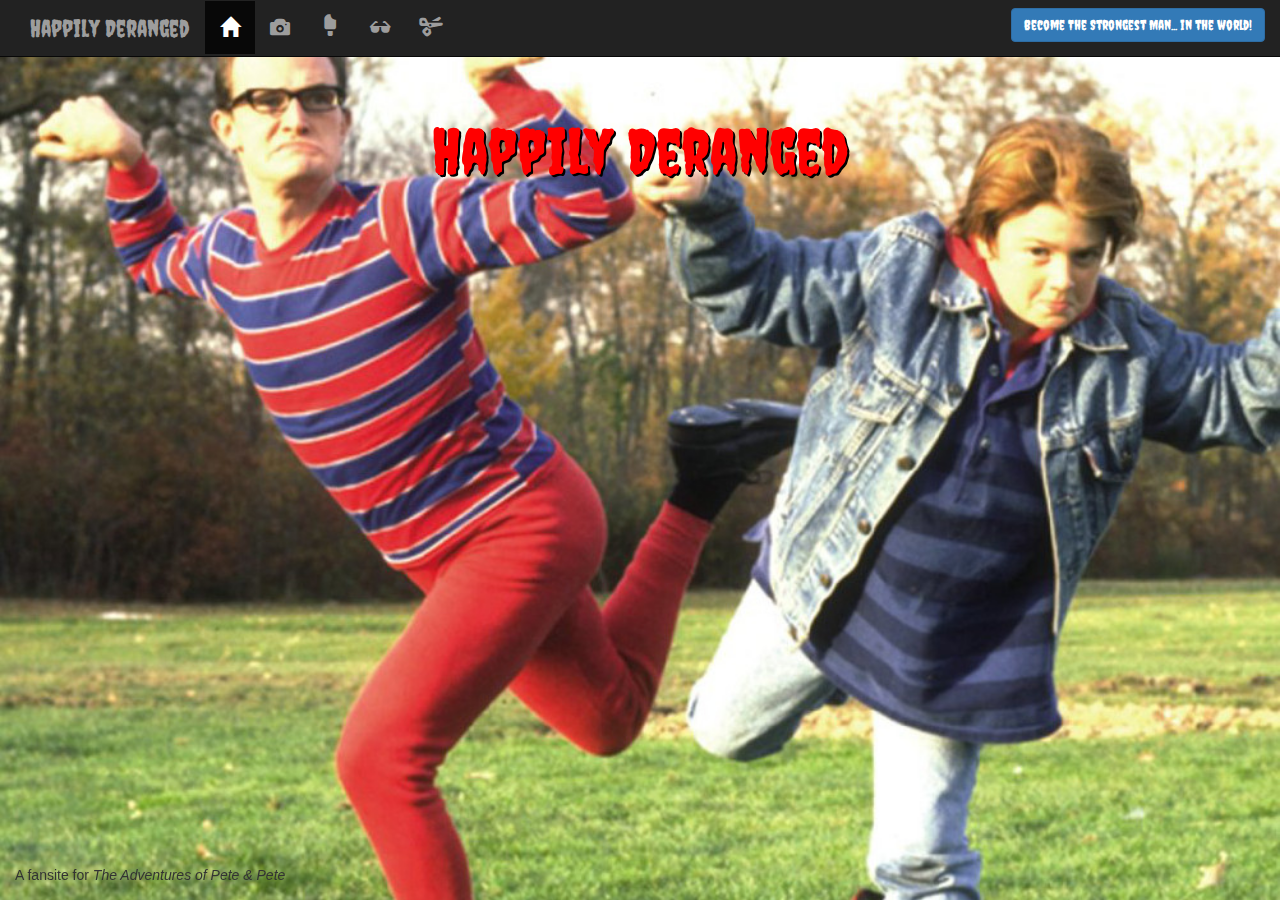
==== index.html @ 8ef4e866 "first commit" ====
<!DOCTYPE html>
<html lang="en">
  <head>
    <title>Happily Deranged</title>
    <meta charset="utf-8>
    <meta name="viewport" content="width=device-width, initial-scale=1">
    <link href="https://fonts.googleapis.com/css?family=Creepster" rel="stylesheet">
    <link rel="stylesheet" href="https://maxcdn.bootstrapcdn.com/bootstrap/3.3.7/css/bootstrap.min.css">
    <script src="https://ajax.googleapis.com/ajax/libs/jquery/3.1.1/jquery.min.js"></script>
    <script src="https://maxcdn.bootstrapcdn.com/bootstrap/3.3.7/js/bootstrap.min.js"></script>
    <link href="https://fonts.googleapis.com/css?family=Creepster" rel="stylesheet">
    <link rel="stylesheet" href="main.css">

  </head>

  <body>
    <nav class="navbar navbar-inverse navbar-static-top">
      <div class="container-fluid">
        <div class="navbar-header">
          <button type="button" class="navbar-toggle" data-toggle="collapse" data-target="#navbarcollapse">
            <span class="icon-bar"></span>
            <span class="icon-bar"></span>
            <span class="icon-bar"></span>
          </button>
          <h3 class="navbar-text whiteTextOverride">Happily Deranged</h3>
        </div>
        <div class="collapse navbar-collapse" id="navbarcollapse">
          <ul class="nav navbar-nav navbar">
            <li class="active"><a href="index.html"><span class="glyphicon glyphicon-home"></a></li>
            <li><a href="gallery.html"><span class="glyphicon glyphicon-camera"></span></a></li>
          </ul>
          <a href="artie.html" class =" navbar-btn btn-primary btn pull-right" id="footColor">Become The Strongest Man... in the world!</a>
          <ul class="nav navbar-nav navbar-center">
            <li><a href="tastee.html"><span class="glyphicon glyphicon-ice-lolly-tasted"></span></a></li>
            <li><a href="iggy.html"><span class="glyphicon glyphicon-sunglasses"></span></a></li>
            <li><a href="papercut.html"><span class="glyphicon glyphicon-scissors"></span></a></li>
          </ul>
        </div>
      </div>
    </nav>

    <div class="container">

            <div class = "jumbotron">
                  <h1>Happily Deranged</h1>
                    <div class="videoWrapperOuter">
                            <div class="videoWrapperInner">
                              <iframe title ="Pete and Pete Theme" width="560" height="315" src="https://www.youtube.com/embed/wTcpqzQbRTI" frameborder="0" allowfullscreen></iframe>
                            </div>
                    </div>
            </div>
    </div>

  <!--FOOTER-->

  <div class= "navbar navbar-light navbar-fixed-bottom">
    <div clas="container">
        <p class="navbar-text">A fansite for <em>The Adventures of Pete &#38; Pete</em></p>
    </div>

  </div>



  </body>
---- main.css ----
html {
height: 100%;
width: 100%
}

body {
  height: 100%;
  width: 100%
  background-color: black;
  background-image: url("img/peteartie.jpg");
  background-position: center;
  background-repeat: no-repeat;
  background-size: cover;
}

h1, h3, a {
  color: white;
  font-family: 'Creepster', cursive;
}

a {
  font-size: 20px
}
.glyphicons {
  color: white;

}

nav .navbar .navbar-inverse {
  margin: 0 0 0 0px
}

.navbar-inverse {
  margin: 0px;
}

.navbar-header {
  margin: 0;
}

.navbar-brand {
  color: white;
  font-family: 'Creepster', cursive;
  font-size: 50px;
}

/**MAIN CONTENT INDEX***/

.halfsy {
  height: 90%;
  width: 50%;
  background-color: transparent;
  border: 2px solid red;
}

.videowrap {
  height: 100px;
  border: 1px solid black;
  background-color: green;
  z-index: 101;

}

.jumbotron {
  margin-top: 20px;
  padding-top: 20px;
  color: red;
  text-shadow: 2px 2px black;
  background-color: transparent;
  text-align: center;
}

/**YOUTUBE CODE**/

.videoWrapperOuter {
  max-width:640px;
  margin-left:auto;
  margin-right:auto;
}
.videoWrapperInner {
  float: none;
  clear: both;
  width: 100%;
  position: relative;
  padding-bottom: 50%;
  padding-top: 25px;
  height: 0;
}
.videoWrapperInner iframe {
  position: absolute;
  top: 0;
  left: 0;
  width: 100%;
  height: 100%;
}

/**GALLERY PAGE***/
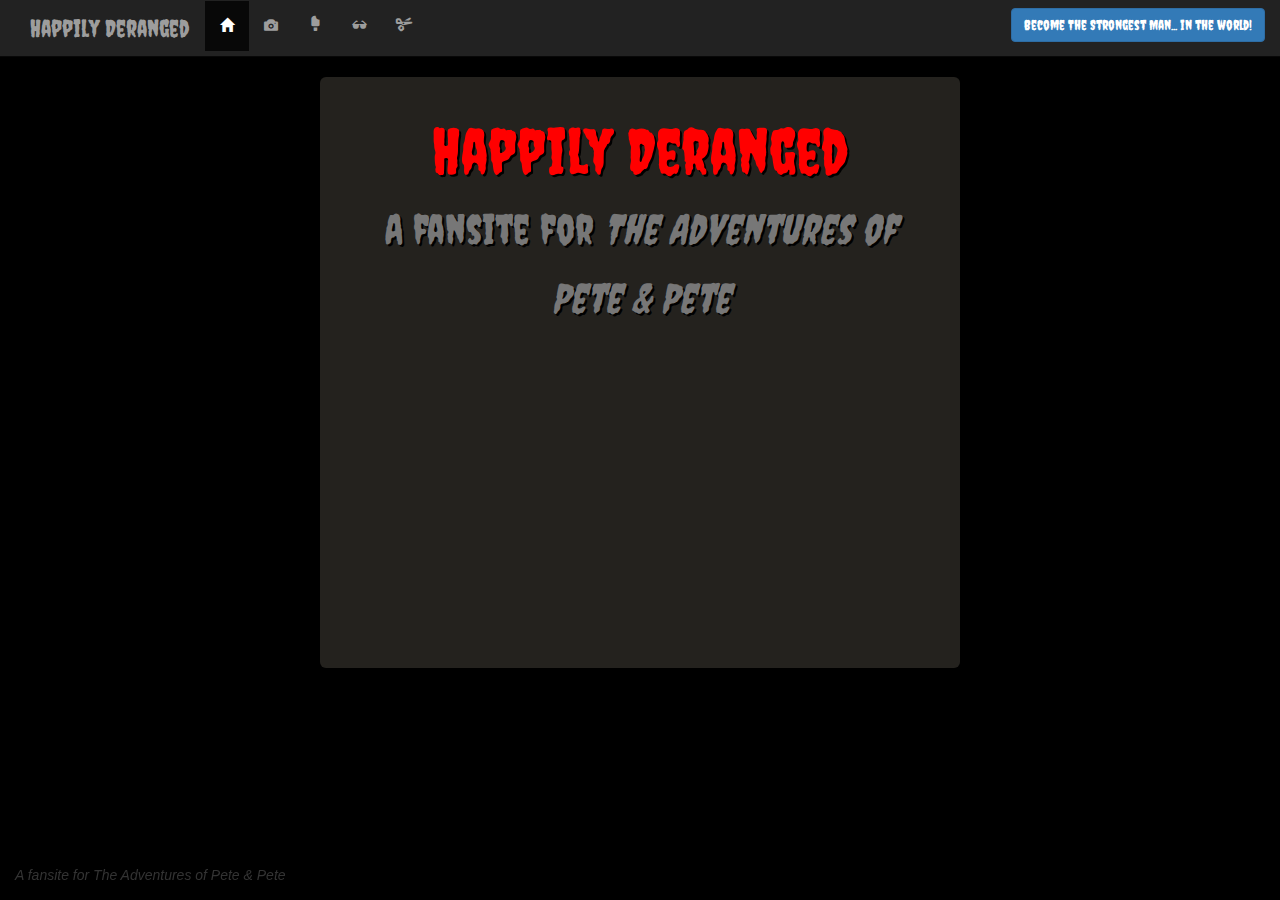
==== commit a287735c: "first submission" ====
--- a/index.html
+++ b/index.html
@@ -2,7 +2,7 @@
 <html lang="en">
   <head>
     <title>Happily Deranged</title>
-    <meta charset="utf-8>
+    <meta charset="utf-8">
     <meta name="viewport" content="width=device-width, initial-scale=1">
     <link href="https://fonts.googleapis.com/css?family=Creepster" rel="stylesheet">
     <link rel="stylesheet" href="https://maxcdn.bootstrapcdn.com/bootstrap/3.3.7/css/bootstrap.min.css">
@@ -10,7 +10,6 @@
     <script src="https://maxcdn.bootstrapcdn.com/bootstrap/3.3.7/js/bootstrap.min.js"></script>
     <link href="https://fonts.googleapis.com/css?family=Creepster" rel="stylesheet">
     <link rel="stylesheet" href="main.css">
-
   </head>
 
   <body>
@@ -39,27 +38,26 @@
       </div>
     </nav>
 
-    <div class="container">
+    <div class="container ">
 
-            <div class = "jumbotron">
-                  <h1>Happily Deranged</h1>
-                    <div class="videoWrapperOuter">
-                            <div class="videoWrapperInner">
-                              <iframe title ="Pete and Pete Theme" width="560" height="315" src="https://www.youtube.com/embed/wTcpqzQbRTI" frameborder="0" allowfullscreen></iframe>
-                            </div>
-                    </div>
+            <div class = "jumbotron text-center videoWrapperOuter">
+                <h1>Happily Deranged <br />
+                    <small>A fansite for <em>The Adventures of Pete &#38; Pete</small></h1>
+                  <div class='row videoWrapperInner'>
+                    <iframe title ="Pete and Pete Theme" width="560" height="315" src="https://www.youtube.com/embed/wTcpqzQbRTI" frameborder="0" allowfullscreen></iframe>
+                  </div>
             </div>
     </div>
 
   <!--FOOTER-->
 
-  <div class= "navbar navbar-light navbar-fixed-bottom">
-    <div clas="container">
-        <p class="navbar-text">A fansite for <em>The Adventures of Pete &#38; Pete</em></p>
-    </div>
+      <div class= "navbar navbar-light navbar-fixed-bottom">
+        <div clas="container">
+            <p class="navbar-text">A fansite for <em>The Adventures of Pete &#38; Pete</em></p>
+        </div>
 
-  </div>
-
-
+      </div>
 
   </body>
+
+  </html>
--- a/main.css
+++ b/main.css
@@ -1,17 +1,14 @@
 
-html {
-height: 100%;
-width: 100%
+
+html, body {
+  height: 100%;
+  width: 100%;
+  background-color: black;
 }
 
-body {
-  height: 100%;
-  width: 100%
+#galleryBody {
   background-color: black;
-  background-image: url("img/peteartie.jpg");
-  background-position: center;
-  background-repeat: no-repeat;
-  background-size: cover;
+  background-image: none;
 }
 
 h1, h3, a {
@@ -19,16 +16,12 @@
   font-family: 'Creepster', cursive;
 }
 
-a {
-  font-size: 20px
-}
 .glyphicons {
   color: white;
-
 }
 
 nav .navbar .navbar-inverse {
-  margin: 0 0 0 0px
+  margin: 0 0 0 0px;
 }
 
 .navbar-inverse {
@@ -47,6 +40,7 @@
 
 /**MAIN CONTENT INDEX***/
 
+/** splits body in half **/
 .halfsy {
   height: 90%;
   width: 50%;
@@ -59,7 +53,6 @@
   border: 1px solid black;
   background-color: green;
   z-index: 101;
-
 }
 
 .jumbotron {
@@ -67,17 +60,17 @@
   padding-top: 20px;
   color: red;
   text-shadow: 2px 2px black;
-  background-color: transparent;
-  text-align: center;
+  background-color: rgba(120, 111, 98, 0.3);
 }
 
-/**YOUTUBE CODE**/
+/**CODE for responsive video**/
 
 .videoWrapperOuter {
   max-width:640px;
   margin-left:auto;
   margin-right:auto;
 }
+
 .videoWrapperInner {
   float: none;
   clear: both;
@@ -87,6 +80,7 @@
   padding-top: 25px;
   height: 0;
 }
+
 .videoWrapperInner iframe {
   position: absolute;
   top: 0;
@@ -96,3 +90,7 @@
 }
 
 /**GALLERY PAGE***/
+
+.imgbuffer {
+  margin: 10px;
+}
